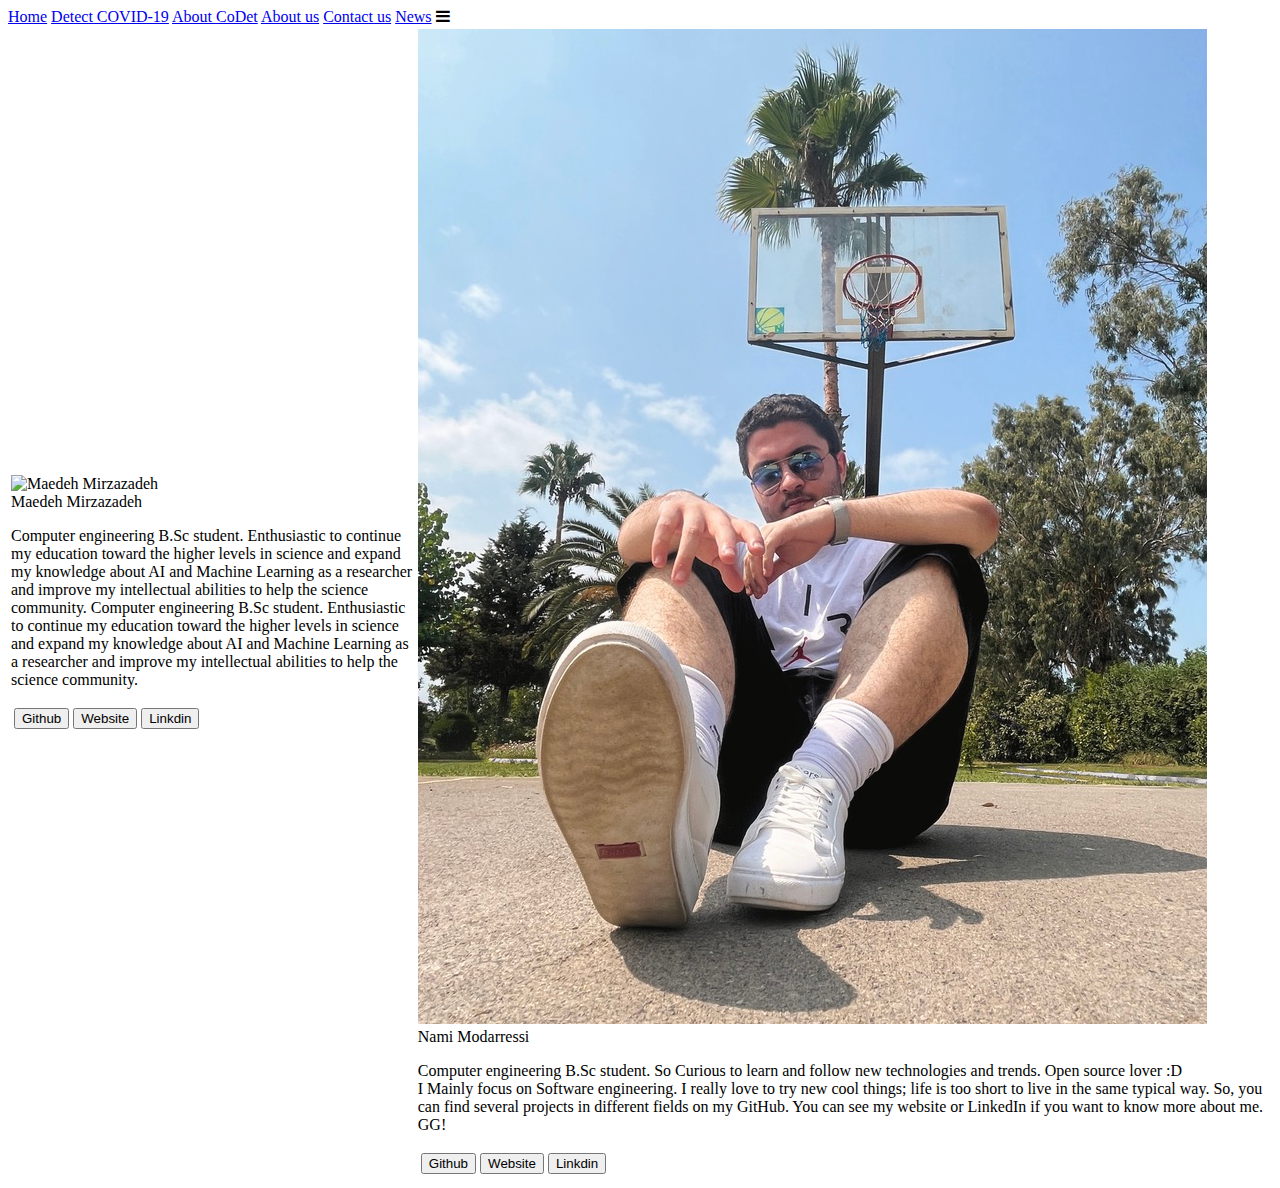
==== about.html @ a32d9894 "about us text" ====
<!DOCTYPE html>
<html lang="en">

  
  

  <head>
      <meta charset="UTF-8">
      <meta name="viewport" content="width=device-width, initial-scale=1.0">
      <meta http-equiv="X-UA-Compatible" content="ie=edge">
      <link rel="stylesheet" href="assets/css/about.css">
      <link rel="stylesheet" href="assets/css/shadow.css" />
      
      <link rel="preconnect" href="https://fonts.googleapis.com"> 
      <link rel="preconnect" href="https://fonts.gstatic.com" crossorigin> 
      <link href="https://fonts.googleapis.com/css2?family=Source+Code+Pro:wght@300&display=swap" rel="stylesheet">
      <link rel="preconnect" href="https://fonts.googleapis.com"> 
<link rel="preconnect" href="https://fonts.gstatic.com" crossorigin> 
<link href="https://fonts.googleapis.com/css2?family=Righteous&family=Source+Code+Pro:wght@300&display=swap" rel="stylesheet">

<link rel="preconnect" href="https://fonts.googleapis.com"> 
<link rel="preconnect" href="https://fonts.gstatic.com" crossorigin> 
<link href="https://fonts.googleapis.com/css2?family=Encode+Sans:wght@300&family=Oleo+Script+Swash+Caps&display=swap" rel="stylesheet">


<link rel="preconnect" href="https://fonts.googleapis.com"> 
<link rel="preconnect" href="https://fonts.gstatic.com" crossorigin> 
<link href="https://fonts.googleapis.com/css2?family=Encode+Sans:wght@300&family=Mulish:wght@300&display=swap" rel="stylesheet">
<link rel="stylesheet" href="https://cdnjs.cloudflare.com/ajax/libs/font-awesome/4.7.0/css/font-awesome.min.css">
<script type="text/javascript" src="assets/js/nav.js"></script>

      <title>CoDet</title>
  </head>

  <body>   
    <div class = "background_div">
      <div class="topnav" id="myTopnav">
        <a href="index.html">Home</a>
        <a href="detect.html">Detect COVID-19</a>
        <a href="project.html">About CoDet</a>
        <a href="about.html">About us</a>
        <a href="contact.html">Contact us</a>
        <a href="https://news.google.com/search?q=covid" target=”_blank”>News</a>
        <a class="icon" onclick="myFunction()">
          <i class="fa fa-bars"></i>
        </a>
      </div>
    
      <table class="center">
        <tr>
          <td class="td_top">
            <div id="container1">
              <div class="card shadow-6">
                <img src="assets/images/maedeh2.jpg" alt="Maedeh Mirzazadeh">
                <div class="card__details">
                  <div class="name">Maedeh Mirzazadeh</div>
                  <p>Computer engineering B.Sc student. Enthusiastic to 
                    continue my education toward the higher levels in science and 
                    expand my knowledge about AI and Machine Learning as a 
                    researcher and improve my intellectual abilities to help the science community.
                    Computer engineering B.Sc student. Enthusiastic to 
                    continue my education toward the higher levels in science and 
                    expand my knowledge about AI and Machine Learning as a 
                    researcher and improve my intellectual abilities to help the science community.</p>
                    <table class = "center_inside">
                      <tr>
                        <td><button class="button_github" onclick=" window.open('https://github.com/maedemir','_blank')" >Github</button></td>
                        <td><button class="button_website" onclick=" window.open('https://github.com/maedemir','_blank')">Website</button></td>
                        <td><button class="button_linkdin" onclick=" window.open('https://www.linkedin.com/in/maedeh-mirzazadeh-a9113b243/','_blank')">Linkdin</button></td>
                      </tr>
                    </table>
                </div>
              </div>
            </div>
          </td>
          <td class="td_top">
            <div id="container2">
              <div class="card shadow-6">
                <img src="assets/images/nami3.jpeg" alt="Nami Modarressi">
                <div class="card__details">
                  <div class="name">Nami Modarressi</div>
                  <p>Computer engineering B.Sc student. So Curious to learn and follow new technologies and trends. Open source lover :D<br/>
                    I Mainly focus on Software engineering. I really love to try new cool things; life is too short to live in the same typical way. So, you can find several projects in different fields on my GitHub. You can see my website or LinkedIn if you want to know more about me. 
                    <br/>GG!
                  </p>
                    <table class = "center_inside">
                      <tr>
                        <td><button class="button_github" onclick=" window.open('https://github.com/namimod','_blank')" >Github</button></td>
                        <td><button class="button_website" onclick=" window.open('https://namimod.github.io','_blank')">Website</button></td>
                        <td><button class="button_linkdin" onclick=" window.open('https://www.linkedin.com/in/nami-modarressi-768067249','_blank')">Linkdin</button></td>
                      </tr>
                    </table>
                </div>
              </div>
            </div>
          </td>
        </tr>
      </table>
    </div>
  </body>
</html>
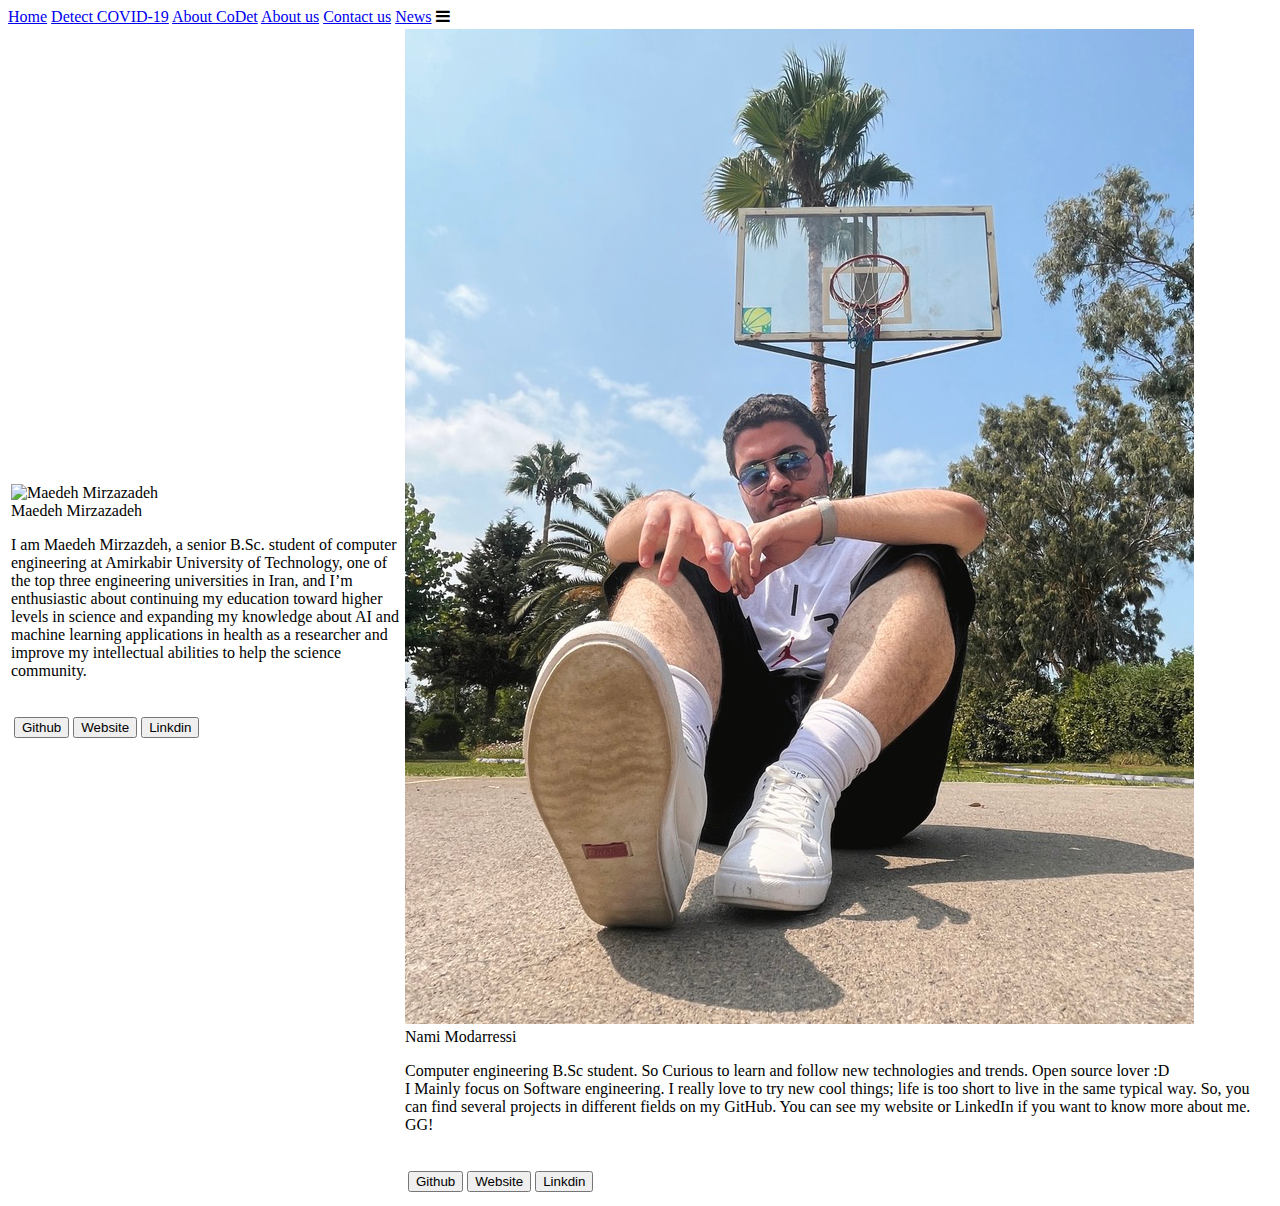
==== commit ebf10159: "about us updated" ====
--- a/about.html
+++ b/about.html
@@ -54,15 +54,8 @@
                 <img src="assets/images/maedeh2.jpg" alt="Maedeh Mirzazadeh">
                 <div class="card__details">
                   <div class="name">Maedeh Mirzazadeh</div>
-                  <p>Computer engineering B.Sc student. Enthusiastic to 
-                    continue my education toward the higher levels in science and 
-                    expand my knowledge about AI and Machine Learning as a 
-                    researcher and improve my intellectual abilities to help the science community.
-                    Computer engineering B.Sc student. Enthusiastic to 
-                    continue my education toward the higher levels in science and 
-                    expand my knowledge about AI and Machine Learning as a 
-                    researcher and improve my intellectual abilities to help the science community.</p>
-                    <table class = "center_inside">
+                  <p>I am Maedeh Mirzazdeh, a senior B.Sc. student of computer engineering at Amirkabir University of Technology, one of the top three engineering universities in Iran, and I’m enthusiastic about continuing my education toward higher levels in science and expanding my knowledge about AI and machine learning applications in health as a researcher and improve my intellectual abilities to help the science community.<br/><br/></p>  
+                  <table class = "center_inside">
                       <tr>
                         <td><button class="button_github" onclick=" window.open('https://github.com/maedemir','_blank')" >Github</button></td>
                         <td><button class="button_website" onclick=" window.open('https://github.com/maedemir','_blank')">Website</button></td>
@@ -80,8 +73,9 @@
                 <div class="card__details">
                   <div class="name">Nami Modarressi</div>
                   <p>Computer engineering B.Sc student. So Curious to learn and follow new technologies and trends. Open source lover :D<br/>
-                    I Mainly focus on Software engineering. I really love to try new cool things; life is too short to live in the same typical way. So, you can find several projects in different fields on my GitHub. You can see my website or LinkedIn if you want to know more about me. 
-                    <br/>GG!
+                    I Mainly focus on Software engineering. I really love to try new cool things; life is too short to live in the same typical way. So, you can find several projects in different fields on my GitHub. You can see my website or LinkedIn if you want to know more about me. GG!
+                    <br/>
+                    <br/>
                   </p>
                     <table class = "center_inside">
                       <tr>
